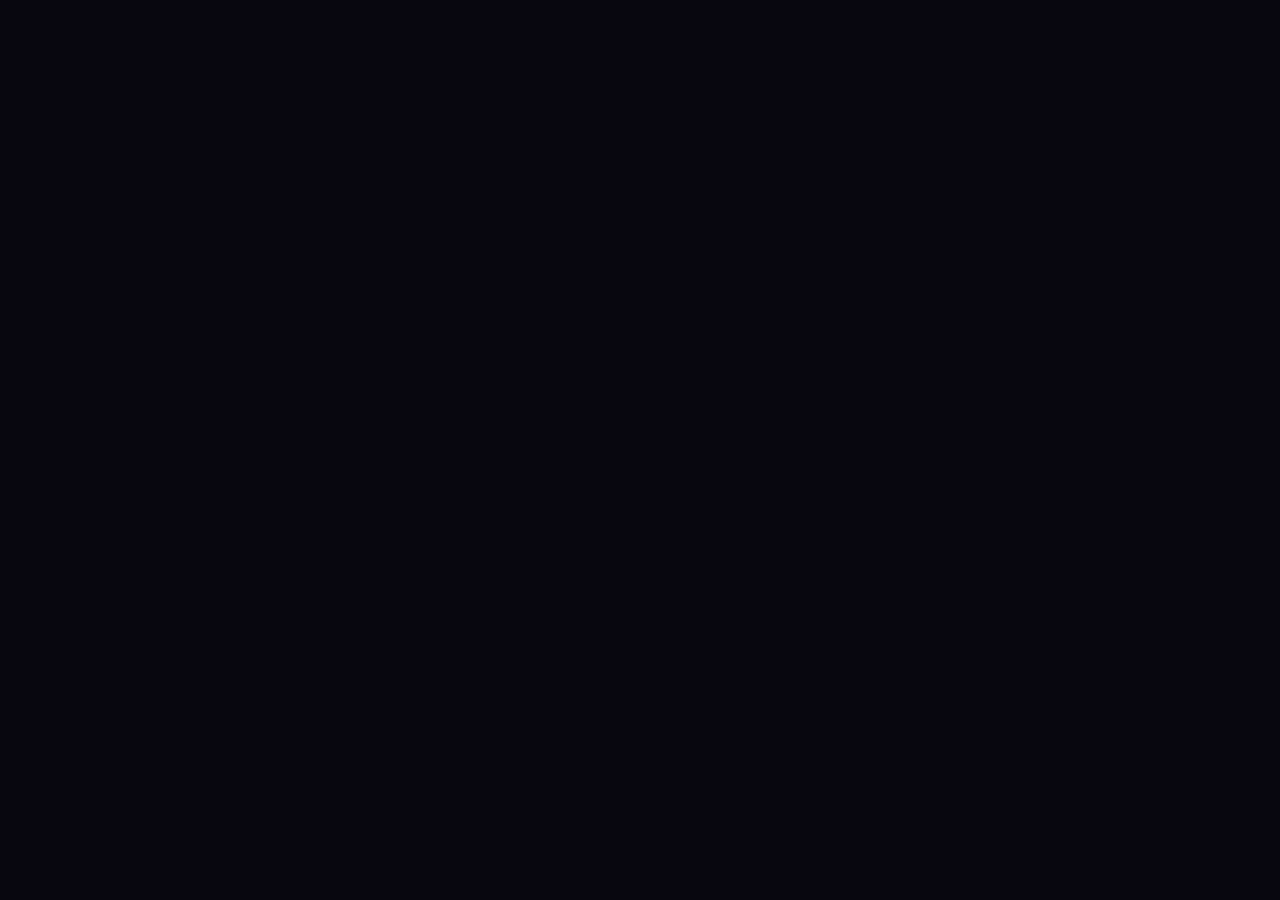
==== formation.html @ b6c4ef52 "repare the 404 error message on Netlify" ====
<!DOCTYPE html>
<html lang="fr">
<head>
  <meta charset="UTF-8"/>
  <meta name="viewport" content="width=device-width, initial-scale=1.0"/>
  <title id="pt">Formation — Astuces Excel</title>
  <meta name="description" id="pd" content="Formation Excel gratuite en vidéo."/>
  <link rel="preconnect" href="https://fonts.googleapis.com"/>
  <link href="https://fonts.googleapis.com/css2?family=Cabinet+Grotesk:wght@700;800;900&family=DM+Sans:wght@400;500;600;700&family=JetBrains+Mono:wght@400;600&display=swap" rel="stylesheet"/>
  <link rel="stylesheet" href="https://cdnjs.cloudflare.com/ajax/libs/font-awesome/6.5.0/css/all.min.css"/>
  <link rel="stylesheet" href="css/variables.css"/>
  <link rel="stylesheet" href="css/nav.css"/>
  <link rel="stylesheet" href="css/detail.css"/>
  <style> body { padding-top:70px; } </style>
</head>
<body>
<div id="nav-root"></div>
<div id="root"></div>
<div id="footer-root"></div>

<script src="js/data.js"></script>
<script src="js/main.js"></script>
<script>
  document.getElementById('nav-root').innerHTML    = navHTML();
  document.getElementById('footer-root').innerHTML = footerHTML();

  const id  = new URLSearchParams(location.search).get('id');
  const f   = DATA.formations.find(x => x.id === id);

  if (!f) {
    document.getElementById('root').innerHTML = `
      <div style="text-align:center;padding:8rem 2rem;color:var(--blanc-muted);">
        <div style="font-size:3rem;margin-bottom:1rem">😕</div>
        <h2 style="font-family:var(--font-display);color:var(--blanc);margin-bottom:1.5rem">Formation introuvable</h2>
        <a href="formations.html" class="btn btn-ghost">← Retour aux formations</a>
      </div>`;
  } else {
    document.getElementById('pt').textContent = f.titre + ' — Astuces Excel';
    document.getElementById('pd').content     = f.desc;

    // Formation payante
    if (!f.gratuit) {
      document.getElementById('root').innerHTML = `
        <div class="detail-hero">
          <div class="detail-hero-inner">
            <div class="breadcrumb">
              <a href="index.html">Accueil</a><span>/</span>
              <a href="formations.html">Formations</a><span>/</span>
              <span>${f.titre}</span>
            </div>
            <div class="detail-badges">
              <span class="badge badge-gold">⭐ Premium</span>
              <span class="badge ${niveauBadge(f.niveau)}">${f.niveau}</span>
            </div>
            <h1 class="detail-title">${f.titre}</h1>
            <p class="detail-desc">${f.desc}</p>
            <div class="detail-meta">
              <div class="detail-meta-item">🕐 <strong>${f.duree}</strong></div>
              <div class="detail-meta-item">🔒 <strong>${f.nbVideos} vidéos</strong></div>
            </div>
          </div>
        </div>
        <div style="max-width:560px;margin:4rem auto;padding:0 var(--px);">
          <div class="locked-box">
            <div class="locked-icon">🔒</div>
            <h3 class="locked-h">Formation Premium</h3>
            <p class="locked-p">Cette formation complète est disponible au prix de <strong style="color:#ffc107">${f.prix}</strong>. Accès à vie, ${f.nbVideos} vidéos HD.</p>
            <a href="${f.selarUrl}" target="_blank" class="btn-buy">🛒 Acheter — ${f.prix}</a>
            <p class="locked-note">Paiement sécurisé via Selar.co · Mobile Money accepté</p>
          </div>
          <div style="text-align:center;margin-top:1.5rem;">
            <a href="formations.html" style="font-size:.85rem;color:var(--blanc-muted);">← Voir les formations gratuites</a>
          </div>
        </div>`;
      return;
    }

    // Formation gratuite
    let vi = 0;

    document.getElementById('root').innerHTML = `
      <div class="detail-hero">
        <div class="detail-hero-inner">
          <div class="breadcrumb">
            <a href="index.html">Accueil</a><span>/</span>
            <a href="formations.html">Formations</a><span>/</span>
            <span>${f.titre}</span>
          </div>
          <div class="detail-badges">
            <span class="badge badge-green">✓ Gratuit</span>
            <span class="badge ${niveauBadge(f.niveau)}">${f.niveau}</span>
          </div>
          <h1 class="detail-title">${f.titre}</h1>
          <p class="detail-desc">${f.desc}</p>
          <div class="detail-meta">
            <div class="detail-meta-item">🕐 <strong>${f.duree}</strong></div>
            <div class="detail-meta-item">▶ <strong>${f.nbVideos} vidéos</strong></div>
          </div>
        </div>
      </div>
      <div class="detail-layout">
        <div class="detail-main">
          <div class="detail-section-title">📋 Programme</div>
          <div class="videos-list" id="vlist"></div>
        </div>
        <div class="detail-sidebar">
          <div class="player-wrap">
            <iframe id="player" src="${f.videos[0].url}?autoplay=0"
              allow="accelerometer;autoplay;clipboard-write;encrypted-media;gyroscope;picture-in-picture"
              allowfullscreen></iframe>
            <div class="player-label" id="player-label">${f.videos[0].titre}</div>
          </div>
          <div class="player-nav">
            <button class="player-nav-btn" id="btn-prev" onclick="nav(-1)" disabled>← Précédente</button>
            <button class="player-nav-btn" id="btn-next" onclick="nav(1)">Suivante →</button>
          </div>
        </div>
      </div>`;

    function renderList() {
      document.getElementById('vlist').innerHTML = f.videos.map((v,i) => `
        <div class="video-item ${i===vi?'active':''}" onclick="pick(${i})">
          <div class="vi-num">${i+1}</div>
          <div class="vi-title">${v.titre}</div>
          <div class="vi-dur">${v.dur}</div>
        </div>`).join('');
    }

    window.pick = function(i) {
      vi = i;
      const v = f.videos[i];
      document.getElementById('player').src       = v.url + '?autoplay=1';
      document.getElementById('player-label').textContent = v.titre;
      document.getElementById('btn-prev').disabled = i === 0;
      document.getElementById('btn-next').disabled = i === f.videos.length - 1;
      renderList();
      document.querySelector('.detail-sidebar').scrollIntoView({behavior:'smooth', block:'start'});
    };

    window.nav = d => { const n = vi+d; if(n>=0 && n<f.videos.length) pick(n); };

    renderList();
    document.getElementById('btn-next').disabled = f.videos.length <= 1;
  }
</script>
</body>
</html>
---- css/variables.css ----
/* ================================================
   css/variables.css
   ================================================ */
:root {
  --noir:         #080810;
  --noir-2:       #0d0d1a;
  --noir-3:       #12121f;
  --noir-card:    #0f0f1c;
  --vert:         #00e676;
  --vert-dim:     #00c853;
  --vert-glow:    rgba(0, 230, 118, 0.15);
  --vert-glow-s:  rgba(0, 230, 118, 0.06);
  --blanc:        #ffffff;
  --blanc-dim:    rgba(255,255,255,0.85);
  --blanc-muted:  rgba(255,255,255,0.45);
  --blanc-faint:  rgba(255,255,255,0.08);
  --border:       rgba(255,255,255,0.08);
  --border-vert:  rgba(0,230,118,0.25);
  --glass:        rgba(255,255,255,0.04);
  --glass-hover:  rgba(255,255,255,0.07);

  --font-display: 'Cabinet Grotesk', 'Clash Display', sans-serif;
  --font-body:    'Satoshi', 'DM Sans', sans-serif;
  --font-mono:    'JetBrains Mono', monospace;

  --max-w:        1180px;
  --px:           clamp(1rem, 4vw, 2.5rem);
  --radius:       14px;
  --radius-lg:    24px;
  --radius-pill:  100px;

  --ease:         cubic-bezier(0.16, 1, 0.3, 1);
  --ease-in:      cubic-bezier(0.4, 0, 1, 1);
  --t:            0.4s var(--ease);
}

*, *::before, *::after { margin:0; padding:0; box-sizing:border-box; }
html { scroll-behavior:smooth; font-size:16px; }
body {
  font-family: var(--font-body);
  background: var(--noir);
  color: var(--blanc-dim);
  line-height: 1.6;
  overflow-x: hidden;
  -webkit-font-smoothing: antialiased;
}
img { max-width:100%; display:block; }
a { text-decoration:none; color:inherit; }
button { cursor:pointer; font-family:var(--font-body); border:none; }
ul { list-style:none; }

/* ---- Conteneur ---- */
.wrap {
  max-width: var(--max-w);
  margin: 0 auto;
  padding: 0 var(--px);
}

/* ---- Boutons ---- */
.btn {
  display: inline-flex;
  align-items: center;
  gap: .5rem;
  padding: .8rem 1.8rem;
  border-radius: var(--radius-pill);
  font-weight: 700;
  font-size: .9rem;
  letter-spacing: .3px;
  transition: var(--t);
  white-space: nowrap;
}
.btn-green {
  background: var(--vert);
  color: var(--noir);
  box-shadow: 0 0 24px rgba(0,230,118,.35);
}
.btn-green:hover {
  background: #33ff8a;
  box-shadow: 0 0 40px rgba(0,230,118,.55);
  transform: translateY(-2px);
}
.btn-ghost {
  background: var(--blanc-faint);
  color: var(--blanc-dim);
  border: 1px solid var(--border);
  backdrop-filter: blur(10px);
}
.btn-ghost:hover {
  background: var(--glass-hover);
  border-color: rgba(255,255,255,.18);
  transform: translateY(-2px);
}

/* ---- Badge ---- */
.badge {
  display:inline-flex; align-items:center; gap:.35rem;
  padding:.25rem .75rem;
  border-radius:var(--radius-pill);
  font-size:.7rem; font-weight:700; letter-spacing:1px; text-transform:uppercase;
}
.badge-green { background:rgba(0,230,118,.12); color:var(--vert); border:1px solid rgba(0,230,118,.2); }
.badge-gold  { background:rgba(255,193,7,.1);  color:#ffc107;    border:1px solid rgba(255,193,7,.2); }
.badge-dim   { background:var(--blanc-faint);  color:var(--blanc-muted); border:1px solid var(--border); }

/* ---- Section label ---- */
.section-eyebrow {
  display:inline-flex; align-items:center; gap:.5rem;
  font-size:.72rem; font-weight:700; letter-spacing:2px; text-transform:uppercase;
  color:var(--vert); margin-bottom:1rem;
}
.section-eyebrow::before {
  content:''; width:20px; height:1px; background:var(--vert); display:block;
}

.section-h {
  font-family: var(--font-display);
  font-size: clamp(2rem, 4.5vw, 3.5rem);
  font-weight: 800;
  color: var(--blanc);
  line-height: 1.1;
  letter-spacing: -.02em;
}
.section-h em { font-style:normal; color:var(--vert); }

.section-sub {
  font-size:1.05rem;
  color:var(--blanc-muted);
  line-height:1.8;
  max-width:560px;
}

/* ---- Glass card ---- */
.glass-card {
  background: var(--glass);
  border: 1px solid var(--border);
  border-radius: var(--radius-lg);
  backdrop-filter: blur(20px);
  transition: var(--t);
}
.glass-card:hover {
  background: var(--glass-hover);
  border-color: var(--border-vert);
  box-shadow: 0 0 40px var(--vert-glow-s), 0 20px 60px rgba(0,0,0,.4);
  transform: translateY(-6px);
}

/* ---- Divider ---- */
.divider {
  height:1px;
  background:linear-gradient(90deg, transparent, var(--border) 30%, var(--border) 70%, transparent);
  margin: 0;
}

/* ---- Scrollbar ---- */
::-webkit-scrollbar { width:5px; }
::-webkit-scrollbar-track { background:var(--noir-2); }
::-webkit-scrollbar-thumb { background:var(--vert-dim); border-radius:3px; }

/* ---- Animations de base ---- */
@keyframes fadeUp {
  from { opacity:0; transform:translateY(40px); }
  to   { opacity:1; transform:translateY(0); }
}
@keyframes fadeIn {
  from { opacity:0; } to { opacity:1; }
}
@keyframes glow-pulse {
  0%,100% { box-shadow:0 0 20px rgba(0,230,118,.3); }
  50%      { box-shadow:0 0 50px rgba(0,230,118,.6); }
}
@keyframes float {
  0%,100% { transform:translateY(0); }
  50%      { transform:translateY(-12px); }
}
@keyframes spin-slow {
  to { transform:rotate(360deg); }
}

/* ---- Grid cards ---- */
.cards-grid {
  display:grid;
  grid-template-columns:repeat(auto-fill, minmax(310px,1fr));
  gap:1.2rem;
}

/* ---- Filtres ---- */
.filtres {
  display:flex; gap:.5rem; flex-wrap:wrap;
}
.filtre-btn {
  padding:.45rem 1.1rem;
  border-radius:var(--radius-pill);
  font-size:.8rem; font-weight:600;
  background:var(--blanc-faint);
  border:1px solid var(--border);
  color:var(--blanc-muted);
  transition:var(--t);
}
.filtre-btn:hover,
.filtre-btn.active {
  background:var(--vert-glow);
  border-color:var(--border-vert);
  color:var(--vert);
}

/* ---- Spinner ---- */
.spinner {
  width:36px; height:36px;
  border:2px solid var(--blanc-faint);
  border-top-color:var(--vert);
  border-radius:50%;
  animation:spin-slow .7s linear infinite;
  margin:3rem auto;
}

/* ---- Empty state ---- */
.empty {
  grid-column:1/-1;
  text-align:center; padding:4rem 2rem;
  color:var(--blanc-muted);
}
.empty-icon { font-size:2.5rem; margin-bottom:1rem; opacity:.4; }

/* ---- Responsive ---- */
@media (max-width:768px) {
  .cards-grid { grid-template-columns:1fr; }
  .section-h  { font-size:1.9rem; }
}
---- css/nav.css ----
/* ================================================
   css/nav.css
   ================================================ */
.nav {
  position:fixed; top:0; left:0; right:0; z-index:1000;
  padding:.9rem var(--px);
  transition: background .4s ease, backdrop-filter .4s ease, border-color .4s ease;
  border-bottom: 1px solid transparent;
}
.nav.scrolled {
  background: rgba(8,8,16,.85);
  backdrop-filter: blur(24px);
  border-color: var(--border);
}

.nav-inner {
  max-width:var(--max-w); margin:0 auto;
  display:flex; align-items:center; justify-content:space-between;
  gap:2rem;
}

/* Logo */
.nav-logo {
  display:flex; align-items:center; gap:.6rem;
  font-family:var(--font-display);
  font-size:1.15rem; font-weight:800;
  color:var(--blanc); letter-spacing:-.01em;
}
.nav-logo-mark {
  width:34px; height:34px;
  background:var(--vert);
  border-radius:8px;
  display:flex; align-items:center; justify-content:center;
  font-size:1rem;
  box-shadow:0 0 16px rgba(0,230,118,.4);
  flex-shrink:0;
}
.nav-logo span { color:var(--vert); }

/* Liens centrés */
.nav-links {
  display:flex; align-items:center; gap:.25rem;
}
.nav-link {
  padding:.45rem .9rem;
  border-radius:var(--radius-pill);
  font-size:.875rem; font-weight:500;
  color:var(--blanc-muted);
  transition:color .25s, background .25s;
  position:relative;
}
.nav-link:hover, .nav-link.active {
  color:var(--blanc);
  background:var(--blanc-faint);
}
.nav-link.active::after {
  content:''; position:absolute;
  bottom:-2px; left:50%; transform:translateX(-50%);
  width:4px; height:4px;
  background:var(--vert); border-radius:50%;
}

/* CTA */
.nav-cta {
  background:var(--vert);
  color:var(--noir) !important;
  font-weight:700 !important;
  padding:.5rem 1.2rem !important;
  box-shadow:0 0 20px rgba(0,230,118,.3);
}
.nav-cta:hover {
  background:#33ff8a !important;
  box-shadow:0 0 32px rgba(0,230,118,.5) !important;
  transform:translateY(-1px);
}

/* Hamburger */
.nav-toggle {
  display:none; flex-direction:column;
  gap:5px; background:transparent; padding:.4rem;
}
.nav-toggle span {
  display:block; width:22px; height:2px;
  background:var(--blanc-dim); border-radius:2px;
  transition:var(--t);
}
.nav-toggle.open span:nth-child(1) { transform:rotate(45deg) translate(5px,5px); }
.nav-toggle.open span:nth-child(2) { opacity:0; }
.nav-toggle.open span:nth-child(3) { transform:rotate(-45deg) translate(5px,-5px); }

@media (max-width:768px) {
  .nav-toggle { display:flex; }
  .nav-links {
    position:fixed; top:60px; left:0; right:0;
    flex-direction:column; align-items:stretch;
    background:rgba(8,8,16,.97);
    backdrop-filter:blur(24px);
    border-bottom:1px solid var(--border);
    padding:1rem;
    transform:translateY(-110%);
    transition:transform .35s var(--ease);
  }
  .nav-links.open { transform:translateY(0); }
  .nav-link { padding:.8rem 1rem; }
}
---- css/detail.css ----
/* ================================================
   css/detail.css — Page détail formation / article
   ================================================ */

.detail-hero {
  padding:8rem 0 4rem;
  background:var(--noir-2);
  border-bottom:1px solid var(--border);
  position:relative; overflow:hidden;
}
.detail-hero::before {
  content:'';
  position:absolute; top:0; right:0;
  width:700px; height:700px; border-radius:50%;
  background:radial-gradient(circle, rgba(0,230,118,.07) 0%, transparent 70%);
  filter:blur(80px); pointer-events:none;
}
.detail-hero-inner {
  position:relative; z-index:1;
  max-width:var(--max-w); margin:0 auto; padding:0 var(--px);
}
.detail-badges { display:flex; gap:.5rem; flex-wrap:wrap; margin-bottom:1rem; }
.detail-title {
  font-family:var(--font-display);
  font-size:clamp(1.8rem, 4vw, 3rem); font-weight:900;
  color:var(--blanc); letter-spacing:-.02em; line-height:1.1;
  margin-bottom:1rem; max-width:800px;
}
.detail-desc { font-size:1.05rem; color:var(--blanc-muted); line-height:1.8; max-width:650px; margin-bottom:1.5rem; }
.detail-meta { display:flex; gap:2rem; flex-wrap:wrap; }
.detail-meta-item { display:flex; align-items:center; gap:.4rem; font-size:.85rem; color:var(--blanc-muted); }
.detail-meta-item strong { color:var(--blanc); }

/* Layout deux colonnes */
.detail-layout {
  max-width:var(--max-w); margin:0 auto;
  padding:3rem var(--px);
  display:grid; grid-template-columns:1fr 380px;
  gap:2.5rem; align-items:start;
}
.detail-section-title {
  font-family:var(--font-display);
  font-size:1.15rem; font-weight:700; color:var(--blanc);
  margin-bottom:1.2rem; padding-bottom:.8rem;
  border-bottom:1px solid var(--border);
  display:flex; align-items:center; gap:.5rem;
}

/* Liste vidéos */
.videos-list { display:flex; flex-direction:column; gap:.5rem; margin-bottom:3rem; }
.video-item {
  display:flex; align-items:center; gap:.9rem;
  padding:.9rem 1.1rem;
  background:var(--glass); border:1px solid var(--border);
  border-radius:var(--radius); cursor:pointer;
  transition:var(--t);
}
.video-item:hover  { border-color:var(--border-vert); background:rgba(0,230,118,.04); }
.video-item.active { border-color:var(--vert); background:rgba(0,230,118,.06); }

.vi-num {
  width:28px; height:28px; border-radius:50%;
  background:var(--blanc-faint); border:1px solid var(--border);
  display:flex; align-items:center; justify-content:center;
  font-size:.7rem; font-weight:700; color:var(--blanc-muted);
  flex-shrink:0; transition:var(--t);
}
.video-item.active .vi-num { background:var(--vert); border-color:var(--vert); color:var(--noir); }
.vi-title { flex:1; font-size:.875rem; font-weight:500; color:var(--blanc-muted); transition:color .2s; }
.video-item.active .vi-title { color:var(--vert); font-weight:700; }
.vi-dur { font-size:.72rem; color:var(--blanc-muted); font-family:var(--font-mono); flex-shrink:0; }

/* Lecteur */
.player-wrap {
  background:var(--noir-card); border:1px solid var(--border);
  border-radius:var(--radius-lg); overflow:hidden;
  position:sticky; top:90px; margin-bottom:1rem;
  box-shadow:0 0 40px rgba(0,0,0,.5), 0 0 80px var(--vert-glow-s);
}
.player-wrap iframe { width:100%; aspect-ratio:16/9; display:block; border:none; }
.player-label {
  background:rgba(255,255,255,.03); border-top:1px solid var(--border);
  padding:.9rem 1.1rem; font-size:.82rem; font-weight:600; color:var(--blanc-dim);
}
.player-nav { display:flex; gap:.6rem; margin-bottom:1.5rem; }
.player-nav-btn {
  flex:1; background:var(--glass); border:1px solid var(--border);
  border-radius:var(--radius-pill); padding:.6rem 1rem;
  font-size:.78rem; font-weight:600; color:var(--blanc-muted);
  transition:var(--t); display:flex; align-items:center; justify-content:center; gap:.3rem;
}
.player-nav-btn:hover:not(:disabled) { border-color:var(--border-vert); color:var(--vert); }
.player-nav-btn:disabled { opacity:.3; cursor:not-allowed; }

/* Formation locked */
.locked-box {
  text-align:center; padding:4rem 2rem;
  background:rgba(255,193,7,.05); border:1px solid rgba(255,193,7,.2);
  border-radius:var(--radius-lg); margin:2rem 0;
}
.locked-icon { font-size:2.5rem; margin-bottom:1rem; }
.locked-h {
  font-family:var(--font-display); font-size:1.5rem; font-weight:800;
  color:var(--blanc); margin-bottom:.8rem;
}
.locked-p { color:var(--blanc-muted); margin-bottom:1.5rem; max-width:400px; margin-left:auto; margin-right:auto; }
.btn-buy {
  display:inline-flex; align-items:center; gap:.5rem;
  background:#ffc107; color:var(--noir);
  padding:1rem 2.5rem; border-radius:var(--radius-pill);
  font-weight:800; font-size:.95rem;
  box-shadow:0 0 30px rgba(255,193,7,.35); transition:var(--t);
}
.btn-buy:hover { background:#ffe082; transform:translateY(-2px); box-shadow:0 0 50px rgba(255,193,7,.5); }
.locked-note { font-size:.75rem; color:var(--blanc-muted); margin-top:1rem; }

/* Texte article */
.article-body {
  font-size:1rem; line-height:1.9; color:rgba(255,255,255,.7);
  margin-top:3rem;
}
.article-body h3 {
  font-family:var(--font-display); font-size:1.2rem; font-weight:700;
  color:var(--blanc); margin:2.5rem 0 .8rem;
}
.article-body p { margin-bottom:1.2rem; }
.article-body strong { color:var(--blanc); }
.article-body code {
  background:rgba(0,230,118,.08); border:1px solid rgba(0,230,118,.15);
  padding:.15rem .5rem; border-radius:4px;
  font-family:var(--font-mono); font-size:.85em; color:var(--vert);
}
.article-body blockquote {
  background:rgba(0,230,118,.05); border-left:3px solid var(--vert);
  padding:1rem 1.5rem; border-radius:0 var(--radius) var(--radius) 0;
  margin:1.5rem 0; color:var(--blanc-dim);
}
.article-body table { width:100%; border-collapse:collapse; margin:1.5rem 0; font-size:.88rem; }
.article-body th { background:rgba(0,230,118,.1); color:var(--vert); padding:.7rem 1rem; text-align:left; font-weight:700; }
.article-body td { padding:.7rem 1rem; border-bottom:1px solid var(--border); color:var(--blanc-muted); }
.article-body tr:hover td { background:var(--glass); }

/* Partage */
.share-row { display:flex; align-items:center; gap:1rem; margin-top:2.5rem; padding-top:2rem; border-top:1px solid var(--border); flex-wrap:wrap; }
.share-label { font-size:.75rem; font-weight:700; letter-spacing:1px; text-transform:uppercase; color:var(--blanc-muted); }
.share-btn {
  display:inline-flex; align-items:center; gap:.4rem;
  padding:.45rem 1rem; border-radius:var(--radius-pill);
  font-size:.8rem; font-weight:700; transition:var(--t);
}
.share-wa { background:rgba(37,211,102,.1); color:#25d366; border:1px solid rgba(37,211,102,.2); }
.share-wa:hover { background:#25d366; color:white; }

/* Autres articles */
.autres-grid { display:grid; grid-template-columns:repeat(auto-fill,minmax(200px,1fr)); gap:.8rem; }
.autre-card {
  background:var(--glass); border:1px solid var(--border);
  border-radius:var(--radius); padding:1rem;
  transition:var(--t); display:block;
}
.autre-card:hover { border-color:var(--border-vert); background:var(--glass-hover); transform:translateY(-3px); }
.autre-emoji { font-size:1.5rem; margin-bottom:.5rem; }
.autre-title { font-family:var(--font-display); font-size:.85rem; font-weight:700; color:var(--blanc); line-height:1.3; margin-bottom:.3rem; }
.autre-meta  { font-size:.72rem; color:var(--blanc-muted); }

/* Responsive */
@media (max-width:960px) {
  .detail-layout { grid-template-columns:1fr; }
  .player-wrap { position:static; }
  .detail-sidebar { order:-1; }
}
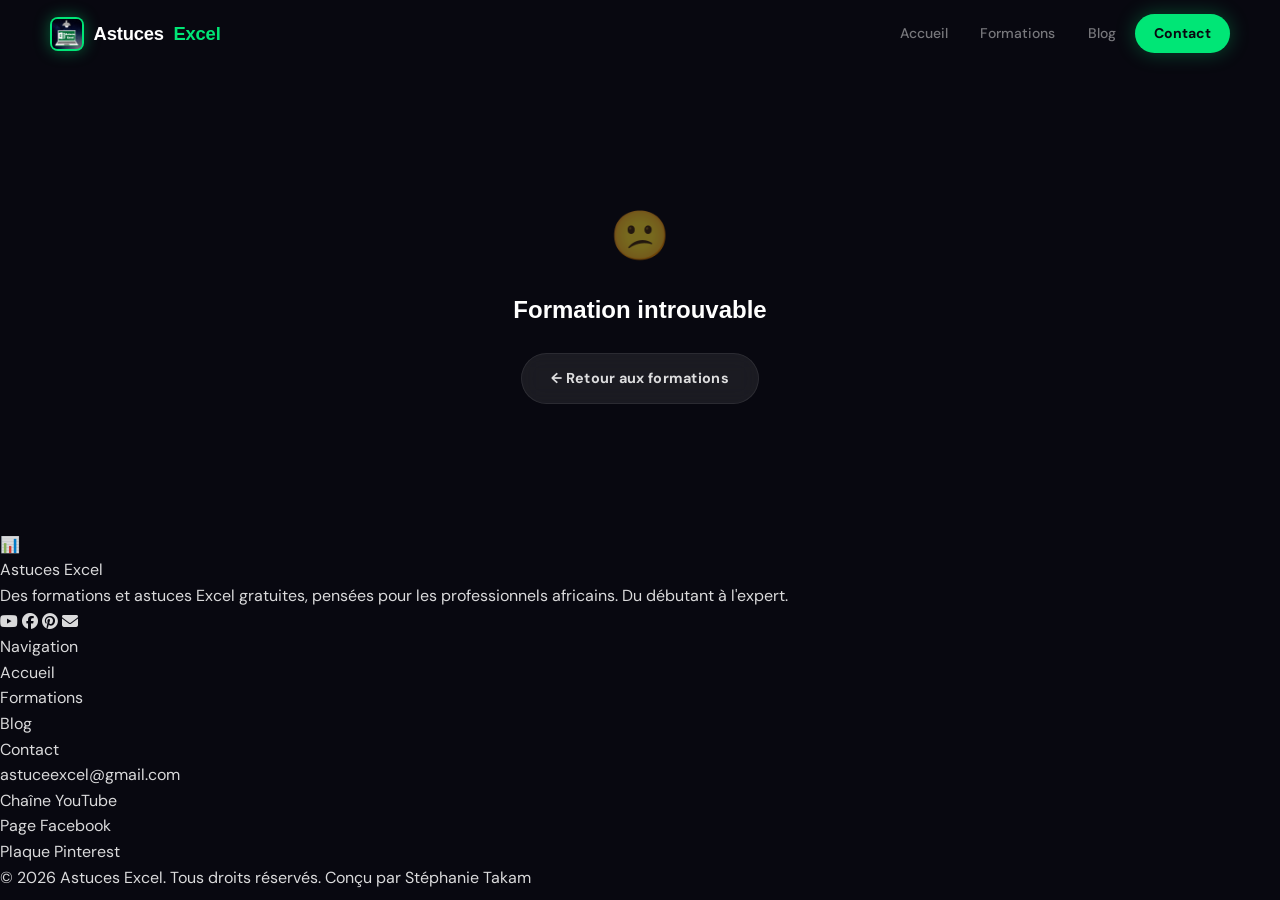
==== commit 34baf752: "ajout d'une formation" ====
--- a/formation.html
+++ b/formation.html
@@ -27,14 +27,21 @@
   const id  = new URLSearchParams(location.search).get('id');
   const f   = DATA.formations.find(x => x.id === id);
 
-  if (!f) {
-    document.getElementById('root').innerHTML = `
-      <div style="text-align:center;padding:8rem 2rem;color:var(--blanc-muted);">
-        <div style="font-size:3rem;margin-bottom:1rem">😕</div>
-        <h2 style="font-family:var(--font-display);color:var(--blanc);margin-bottom:1.5rem">Formation introuvable</h2>
-        <a href="formations.html" class="btn btn-ghost">← Retour aux formations</a>
-      </div>`;
-  } else {
+  function getBadge(n) {
+    return n === 'Avancé' ? 'badge-gold' : n === 'Débutant' ? 'badge-green' : 'badge-dim';
+  }
+
+  function afficherPage() {
+    if (!f) {
+      document.getElementById('root').innerHTML = `
+        <div style="text-align:center;padding:8rem 2rem;color:var(--blanc-muted);">
+          <div style="font-size:3rem;margin-bottom:1rem">😕</div>
+          <h2 style="font-family:var(--font-display);color:var(--blanc);margin-bottom:1.5rem">Formation introuvable</h2>
+          <a href="formations.html" class="btn btn-ghost">← Retour aux formations</a>
+        </div>`;
+      return;
+    }
+
     document.getElementById('pt').textContent = f.titre + ' — Astuces Excel';
     document.getElementById('pd').content     = f.desc;
 
@@ -50,7 +57,7 @@
             </div>
             <div class="detail-badges">
               <span class="badge badge-gold">⭐ Premium</span>
-              <span class="badge ${niveauBadge(f.niveau)}">${f.niveau}</span>
+              <span class="badge ${getBadge(f.niveau)}">${f.niveau}</span>
             </div>
             <h1 class="detail-title">${f.titre}</h1>
             <p class="detail-desc">${f.desc}</p>
@@ -64,7 +71,7 @@
           <div class="locked-box">
             <div class="locked-icon">🔒</div>
             <h3 class="locked-h">Formation Premium</h3>
-            <p class="locked-p">Cette formation complète est disponible au prix de <strong style="color:#ffc107">${f.prix}</strong>. Accès à vie, ${f.nbVideos} vidéos HD.</p>
+            <p class="locked-p">Cette formation est disponible au prix de <strong style="color:#ffc107">${f.prix}</strong>. Accès à vie, ${f.nbVideos} vidéos HD.</p>
             <a href="${f.selarUrl}" target="_blank" class="btn-buy">🛒 Acheter — ${f.prix}</a>
             <p class="locked-note">Paiement sécurisé via Selar.co · Mobile Money accepté</p>
           </div>
@@ -88,7 +95,7 @@
           </div>
           <div class="detail-badges">
             <span class="badge badge-green">✓ Gratuit</span>
-            <span class="badge ${niveauBadge(f.niveau)}">${f.niveau}</span>
+            <span class="badge ${getBadge(f.niveau)}">${f.niveau}</span>
           </div>
           <h1 class="detail-title">${f.titre}</h1>
           <p class="detail-desc">${f.desc}</p>
@@ -100,7 +107,6 @@
       </div>
       <div class="detail-layout">
         <div class="detail-main">
-          <div class="detail-section-title">📋 Programme</div>
           <div class="videos-list" id="vlist"></div>
         </div>
         <div class="detail-sidebar">
@@ -111,8 +117,8 @@
             <div class="player-label" id="player-label">${f.videos[0].titre}</div>
           </div>
           <div class="player-nav">
-            <button class="player-nav-btn" id="btn-prev" onclick="nav(-1)" disabled>← Précédente</button>
-            <button class="player-nav-btn" id="btn-next" onclick="nav(1)">Suivante →</button>
+            <button class="player-nav-btn" id="btn-prev" onclick="pick(vi-1)" disabled>← Précédente</button>
+            <button class="player-nav-btn" id="btn-next" onclick="pick(vi+1)">Suivante →</button>
           </div>
         </div>
       </div>`;
@@ -127,21 +133,21 @@
     }
 
     window.pick = function(i) {
+      if (i < 0 || i >= f.videos.length) return;
       vi = i;
-      const v = f.videos[i];
-      document.getElementById('player').src       = v.url + '?autoplay=1';
-      document.getElementById('player-label').textContent = v.titre;
+      document.getElementById('player').src = f.videos[i].url + '?autoplay=1';
+      document.getElementById('player-label').textContent = f.videos[i].titre;
       document.getElementById('btn-prev').disabled = i === 0;
       document.getElementById('btn-next').disabled = i === f.videos.length - 1;
       renderList();
       document.querySelector('.detail-sidebar').scrollIntoView({behavior:'smooth', block:'start'});
     };
 
-    window.nav = d => { const n = vi+d; if(n>=0 && n<f.videos.length) pick(n); };
-
     renderList();
     document.getElementById('btn-next').disabled = f.videos.length <= 1;
   }
+
+  afficherPage();
 </script>
 </body>
 </html>
